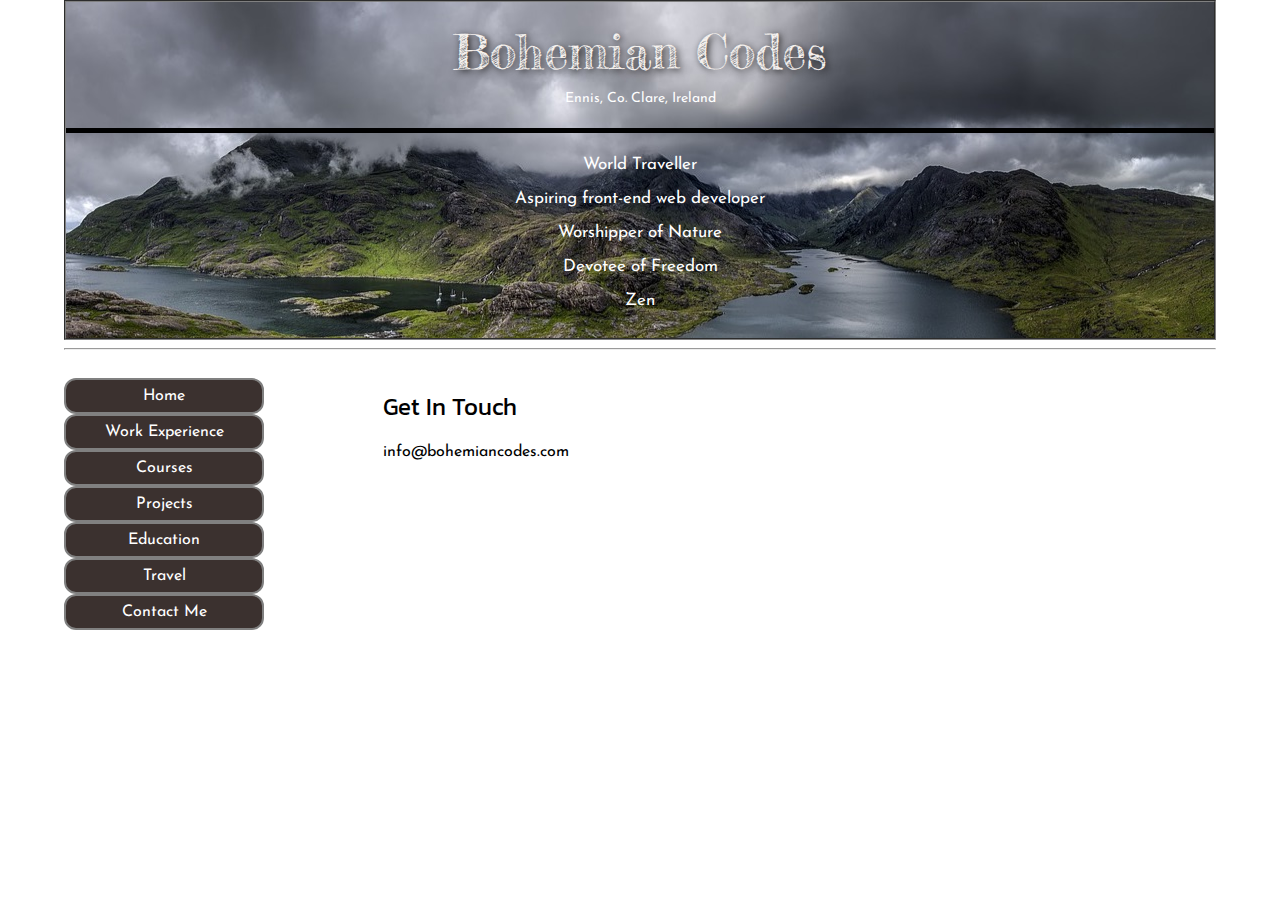
==== contact.htm @ 5362ac54 "This is my initial commit" ====
<!doctype html>
<html lang="en">
<head>
<meta charset="utf-8" NAME="ROBOTS" CONTENT="NOINDEX, NOFOLLOW">
<title>Eliane Zacharias | Travel</title>
<link rel="stylesheet" href="style.css">
<style>
@import url('https://fonts.googleapis.com/css?family=Josefin+Sans|Kanit|Sacramento|Emilys+Candy|Fredericka+the+Great|Macondo+Swash+Caps|Quicksand');
</style>
</head>
<body>
<div class="header">

    <div class="headertext">
         <div class="name"><h1>Bohemian Codes</h1></div>
             <div class="info">
                 <div class="contact">
                     <address>Ennis, Co. Clare, Ireland</address></div>
                 <div class="summary">World Traveller<br>
                 Aspiring front-end web developer<br>
                 Worshipper of Nature <br> Devotee of Freedom <br> Zen
                 </div>
            </div>
    </div>
</div>
<hr>
<nav>
<ul class="menu">
<li><a href="index.htm">Home</a></li>
<li><a href="work.htm">Work Experience</a></li>
<li><a href="courses.htm">Courses</a></li>
<li><a href="projects.htm">Projects</a></li>
<li> <a href="education.htm">Education</a> </li>
<li><a href="travel.htm">Travel</a></li>
<li><a href="contact.htm">Contact Me</a></li>

</ul>
</nav>
<main>
<div style="margin-left:25%;padding:1px 16px;">

<h2>Get In Touch</h2>

info@bohemiancodes.com

</div>
</main>


</body>
</html>
---- style.css ----
/* {
   outline: 1px solid red !important;
}*/
* {
    -webkit-box-sizing: border-box;
    -moz-box-sizing: border-box;
    -ms-box-sizing: border-box;
    box-sizing: border-box;
}

html {
    background: white;
}

body {
    background-color: white;
    font-family: 'Josefin Sans', sans-serif;
    font-size: 16px;
    width: 90%;
    margin: 0 auto;
    }

th, td {
    padding: 10px;
}

th {
    text-align: left;
}


.header {
    max-width: 1500px;
    width: 100%;
    color:white;
    display: -webkit-flex;
	display: flex;
    flex-wrap: wrap;
    background-color: #dcdada;
    background-image: url("_backgrounds/cloudy.jpg");
    border: 2px groove grey;
    padding-bottom: 10px;

}

h1 {
    font-family: 'Fredericka the Great', sans-serif;
    text-align: center;
    color: #f5f1ee;
    font-size: 48px;
    margin-top: 20px;
    margin-bottom: 0px;
    font-weight: normal;
    text-shadow: 2px 2px 7px #111111;
}

h2, h3 {
    font-family: 'Kanit';
    font-weight: normal;
}

h3 {
    margin-top: 0px;
    margin-bottom: 10px;
}

.courselist h4 {
  margin-top: 4px;
  margin-bottom: 6px;
  font-size: 1em;
  color: #252722;
  font-style: italic;

}

.flow-right {

    float:right;
}

.education {
    margin-top: 20px;
    margin-bottom: 10px;
    margin-right: 0px;
    margin-left: 10px;
    font-size: 1em;
}

.workplace h4 {
    margin-bottom:7px;
    margin-top: 10px;
    font-size: 1em;
}

h4 {

    font-weight: normal;
}

/*.photo {
    width: 25%;
    padding: 10px;
    display:table-cell;
    vertical-align:middle;
    text-align:center;
}*/

.headertext {
    width: 100%;
}

.profilefoto {
    width: 100%;
    height: auto;
    max-width: 170px;
    border: 5px groove grey;
    margin-top: 10px;
}

.flowright {
    float: right;
    padding-bottom: 20px;
    padding-left:20px;
}

address {
    text-align: center;
    font-family: inherit;
    font-style: normal;
    font-size: 14px;
    line-height: 1.2em;
    padding-bottom: 20px;
    padding-top: 10px;
    border-bottom: 5px solid black;
}

.summary {
    text-align: center;
    padding: 30px;
    padding-top: 15px;
    padding-bottom: 10px;
    font-family: inherit;
    font-size: 17px;
    line-height: 2em;
}

main {
    padding: 30px;
    padding-top: 10px;

}

.menu {
    list-style: none;
    list-style-type: none;
    padding: 10px 20px;
    margin: 0;
    padding: 0;
    width: 200px;
    float: left;
    margin-top: 20px;

}

a {
    text-decoration: none;
    color: inherit;
}

a:hover {
    color: #7F7F42;
}

.menu a {
    display: block;
    text-align: center;
    padding: 14px 16px;
    text-decoration: none;
    color: white;
    font-family: inherit;
    padding: 8px 16px;
    border: solid grey 2px;
    border-radius: 12px;
    background-color: rgb(59, 49, 47);
}

.menu a:hover {
    color: #E2E276;
}

p {
    line-height: 130%;
    text-align: justify;
    font-size: 17px;
    margin-bottom: 0px;
    margin-top: 0px;
}

.intro {
    font-family: 'Quicksand';
    padding: 20px;
    padding-bottom: 5px;
    margin-top: 0px;
    text-indent: 1em;
    text-align: justify;
    font-size: 15px;
}

p a {
    color: #9e26b3;
}



blockquote {
    border: 2px solid grey;
    border-radius: 12px;
    text-align: center;
    padding: 20px;
}

aside {
    font-size: 16px;
    font-family: /*'Cabin', sans-serif;*/inherit;
    padding: 20px;
    line-height: 1.6em;
    margin-top: 0px;
    float: right;
    width: 40%;
    border:1px solid grey;
    border-radius: 10px;
}


.workplace, .courses, .projects {
    border: solid grey 1px;
    border-radius: 12px;
    padding: 15px;
}

.projects {
   color: #374908;
    border: solid grey 1px;

}

.projects a:hover {
color: #252E2E;
}

.courselist a {
text-decoration: none;
color: inherit;
}

.courselist a:hover {
    color: #756c63;
}

.courselist li {
    padding-top: 3px;
}

.no-bullet {

    margin: 0px;
    list-style-type: none;
    padding: 0px;

}

.uni {
    margin-top: 15px;
    line-height: 1.5em;
}

table {

padding: 5px;
}

td, th {
    vertical-align: top;
    width: 150px;

}

.freeCodeCamp-list {
    line-height: 1.2em;
}

.course-table td {
    padding: 2px;
}

footer {
    margin: 20px;
    font-weight: bold;
}

@media only screen and (max-width:700px) {
    .menu {
        display:none;
    }
}
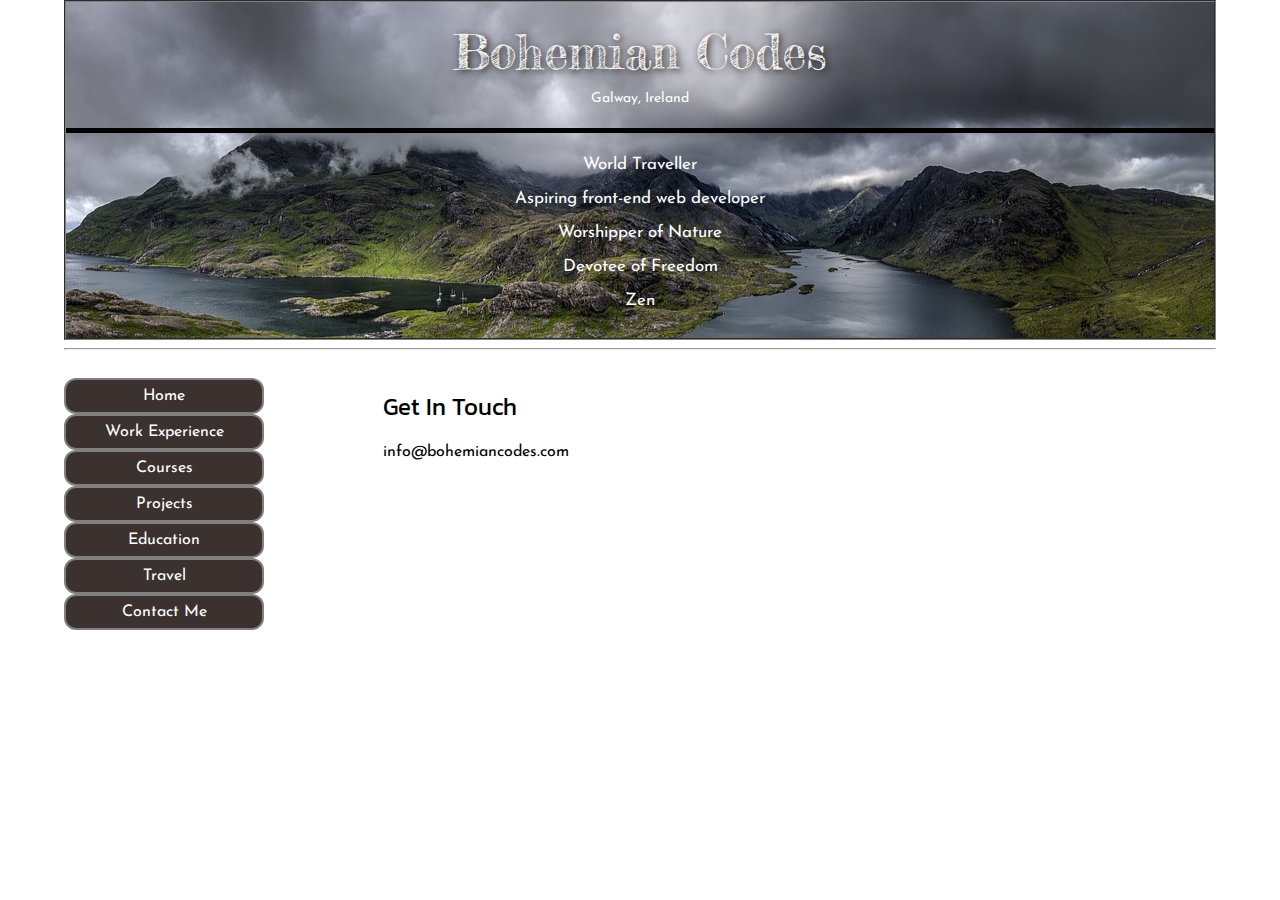
==== commit d65f1749: "updated location" ====
--- a/contact.htm
+++ b/contact.htm
@@ -15,7 +15,7 @@
          <div class="name"><h1>Bohemian Codes</h1></div>
              <div class="info">
                  <div class="contact">
-                     <address>Ennis, Co. Clare, Ireland</address></div>
+                     <address>Galway, Ireland</address></div>
                  <div class="summary">World Traveller<br>
                  Aspiring front-end web developer<br>
                  Worshipper of Nature <br> Devotee of Freedom <br> Zen
